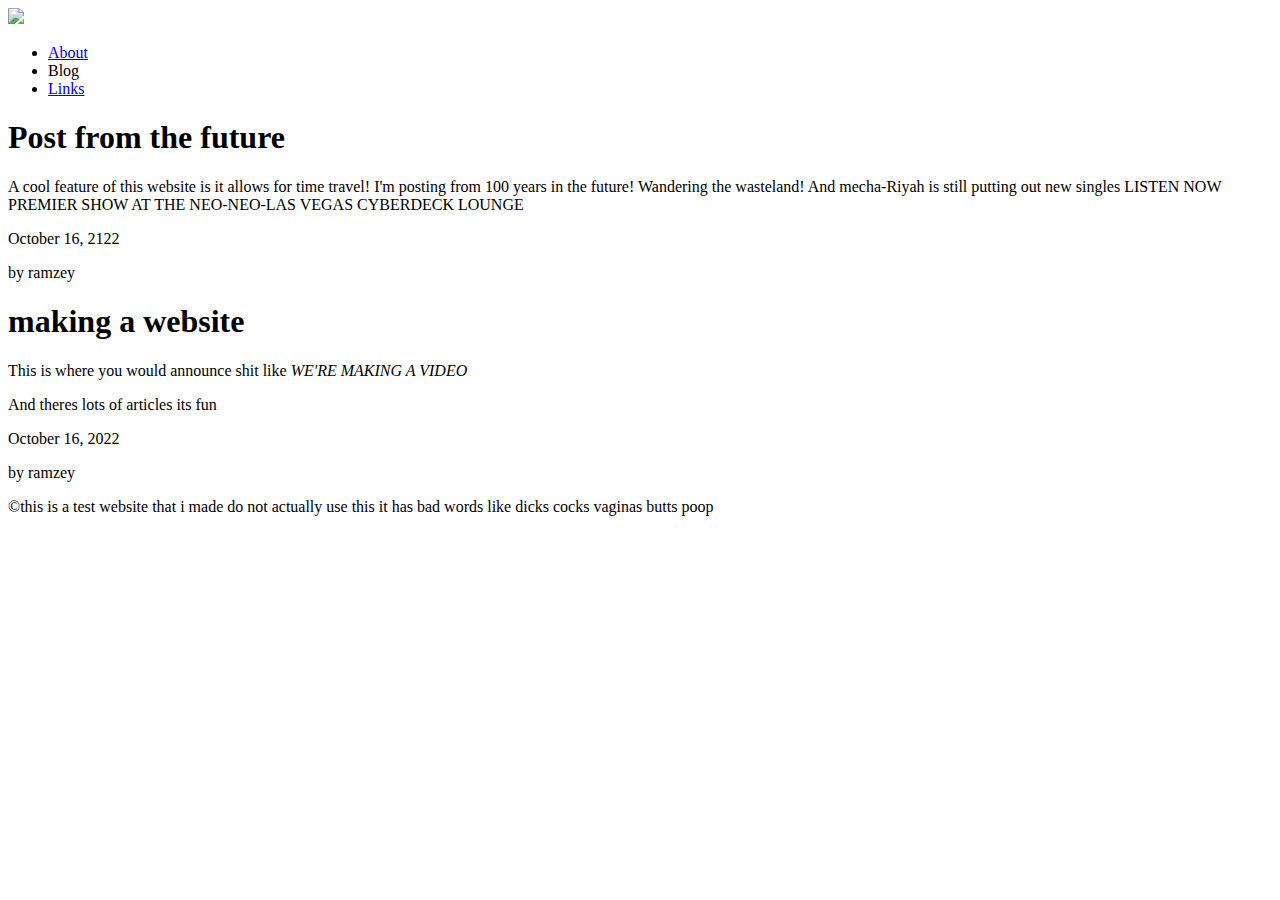
==== blog.html @ 2e667f7a "Add files via upload" ====
<!doctype html>
<html>
  <head>
    <title>Riyah</title>
    <meta charset="utf-8">
    <link rel="stylesheet" href="style/index.css">
  </head>

  <body>
    <header><img src="imgs/banner.jpeg" width="800"></header>
    <nav>
      <ul>
	<li><a href="index.html">About</a></li>
	<li>Blog</li>
	<li><a href="links.html">Links</a></li>
      </ul>
    </nav>
    <section>
      <article>
	<header>
	  <h1>Post from the future</h1>

	</header>
	<p>A cool feature of this website is it allows for time travel! I'm posting from 100 years in the future! Wandering the wasteland! And
	  mecha-Riyah is still putting out new singles LISTEN NOW PREMIER SHOW AT THE NEO-NEO-LAS VEGAS CYBERDECK LOUNGE</p>
	<footer>
	  <time datetime="2122-10-16">October 16, 2122</time>
	  <p> by ramzey </p>
	</footer>
	
      </article>
      
      <article>
	<header>
	  <h1>making a website</h1>

	</header>
	<p> This is where you would announce shit like <em>WE'RE MAKING A VIDEO</em></p>
	<p> And theres lots of articles its fun </p>
	<footer>
	  	  <time datetime="2022-10-16">October 16, 2022</time>
		  <p>by ramzey</p>
	</footer>
	
      </article>
      
    </section>
    <footer>&copy;this is a test website that i made do not actually use this it has bad words like dicks cocks vaginas butts poop</footer>
  </body>
  
</html>
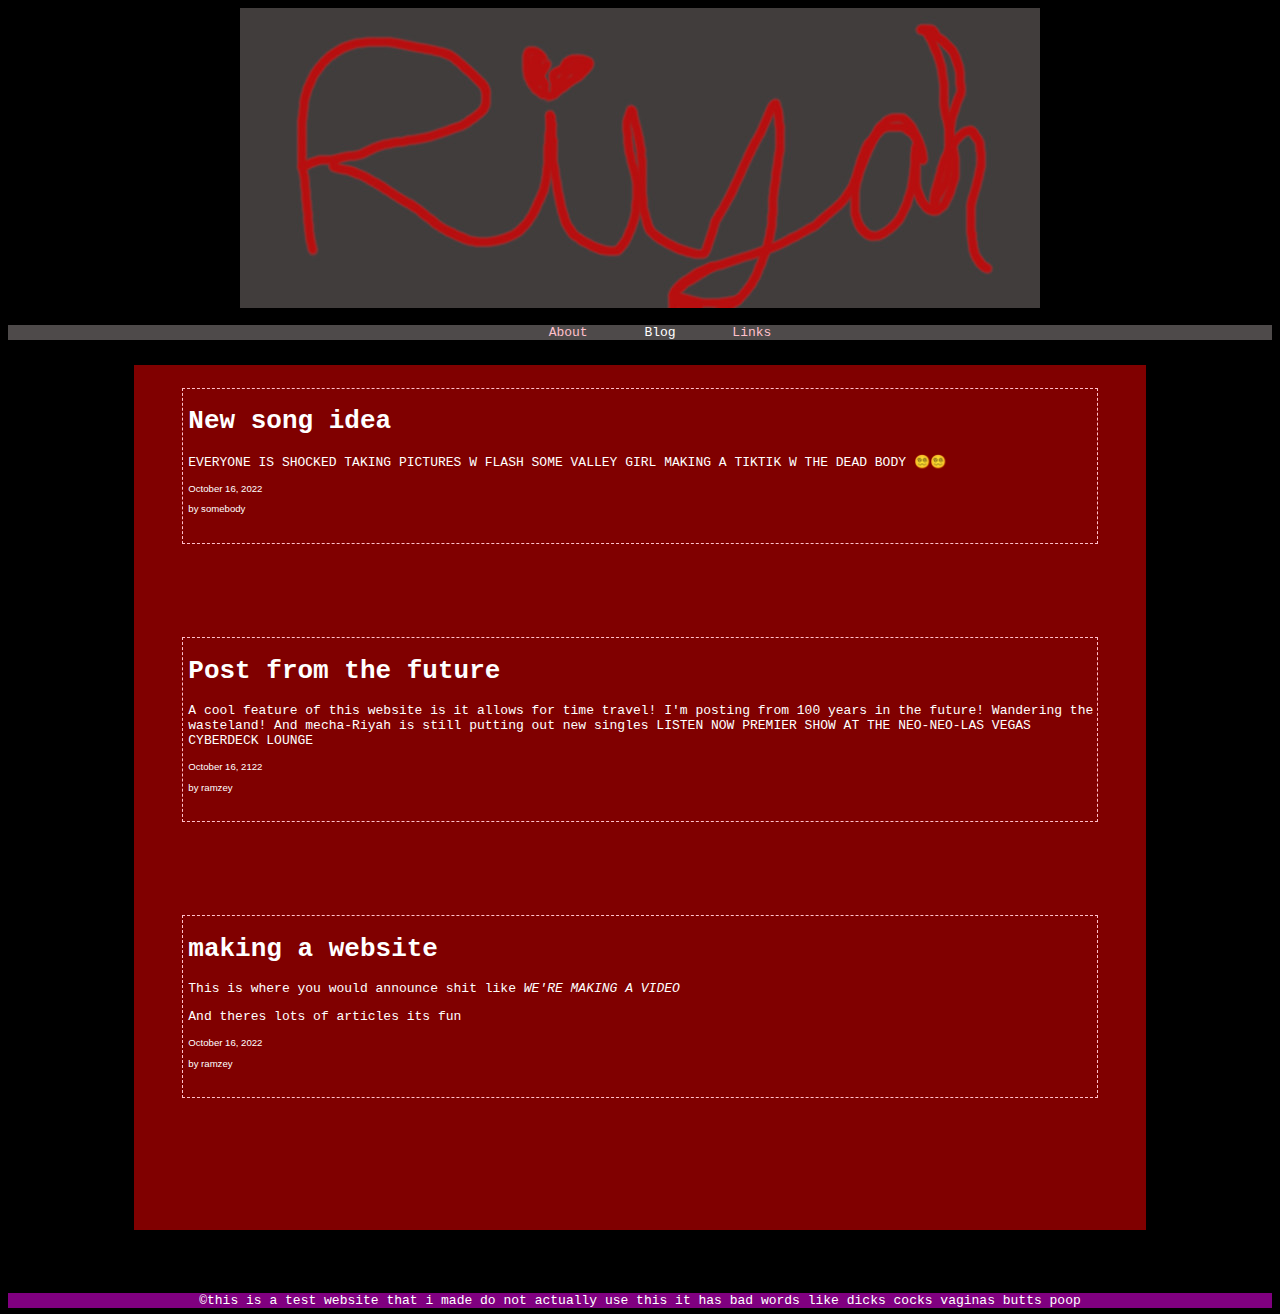
==== commit 4ca0fd7b: "added song idea" ====
--- a/blog.html
+++ b/blog.html
@@ -16,6 +16,19 @@
       </ul>
     </nav>
     <section>
+
+      <article>
+	<header>
+	  <h1>New song idea</h1>
+	</header>
+	<p>EVERYONE IS SHOCKED TAKING PICTURES W FLASH SOME VALLEY GIRL MAKING A TIKTIK W THE DEAD BODY 😵‍💫😵‍💫</p>
+	<footer>
+	  <time datetime="2022-10-16">October 16, 2022</time>
+	  <p>by somebody</p>
+	</footer>
+      </article>
+      
+      
       <article>
 	<header>
 	  <h1>Post from the future</h1>
--- a/style/index.css
+++ b/style/index.css
@@ -0,0 +1,64 @@
+body {
+    background-color: black;
+    color: white;
+    font-family: monospace;
+}
+
+section {
+    background-color: maroon;
+    margin-left: 10%;
+    margin-right: 10%;
+    margin-bottom: 5%;
+    margin-top: 2%;
+    padding-left: 3%;
+    padding-right: 3%;
+    padding-bottom: 3%;
+    padding-top: 1%;
+}
+
+article {
+    border: dashed 1px pink;
+    margin: 10px;
+    margin-bottom: 10%;
+    padding-bottom: 2%;
+    padding-left: 5px;
+
+}
+
+footer {
+    background-color: purple;
+    text-align: center;
+}
+
+a:link, a:visited {
+    color: cyan;
+}
+
+article footer {
+    font-family: sans-serif;
+    font-size: 0.6em;
+    background-color: inherit;
+    text-align: left;
+}
+
+nav {
+    text-align: center;
+    background-color: #4e4a4a;
+}
+
+nav ul li {
+    display: inline;
+    margin-left: 2%;
+    margin-right: 2%;
+}
+
+nav ul li a:link, nav ul li a:visited {
+    text-decoration: none;
+    color: pink;
+}
+
+body > header {
+    text-align: center;
+
+}
+
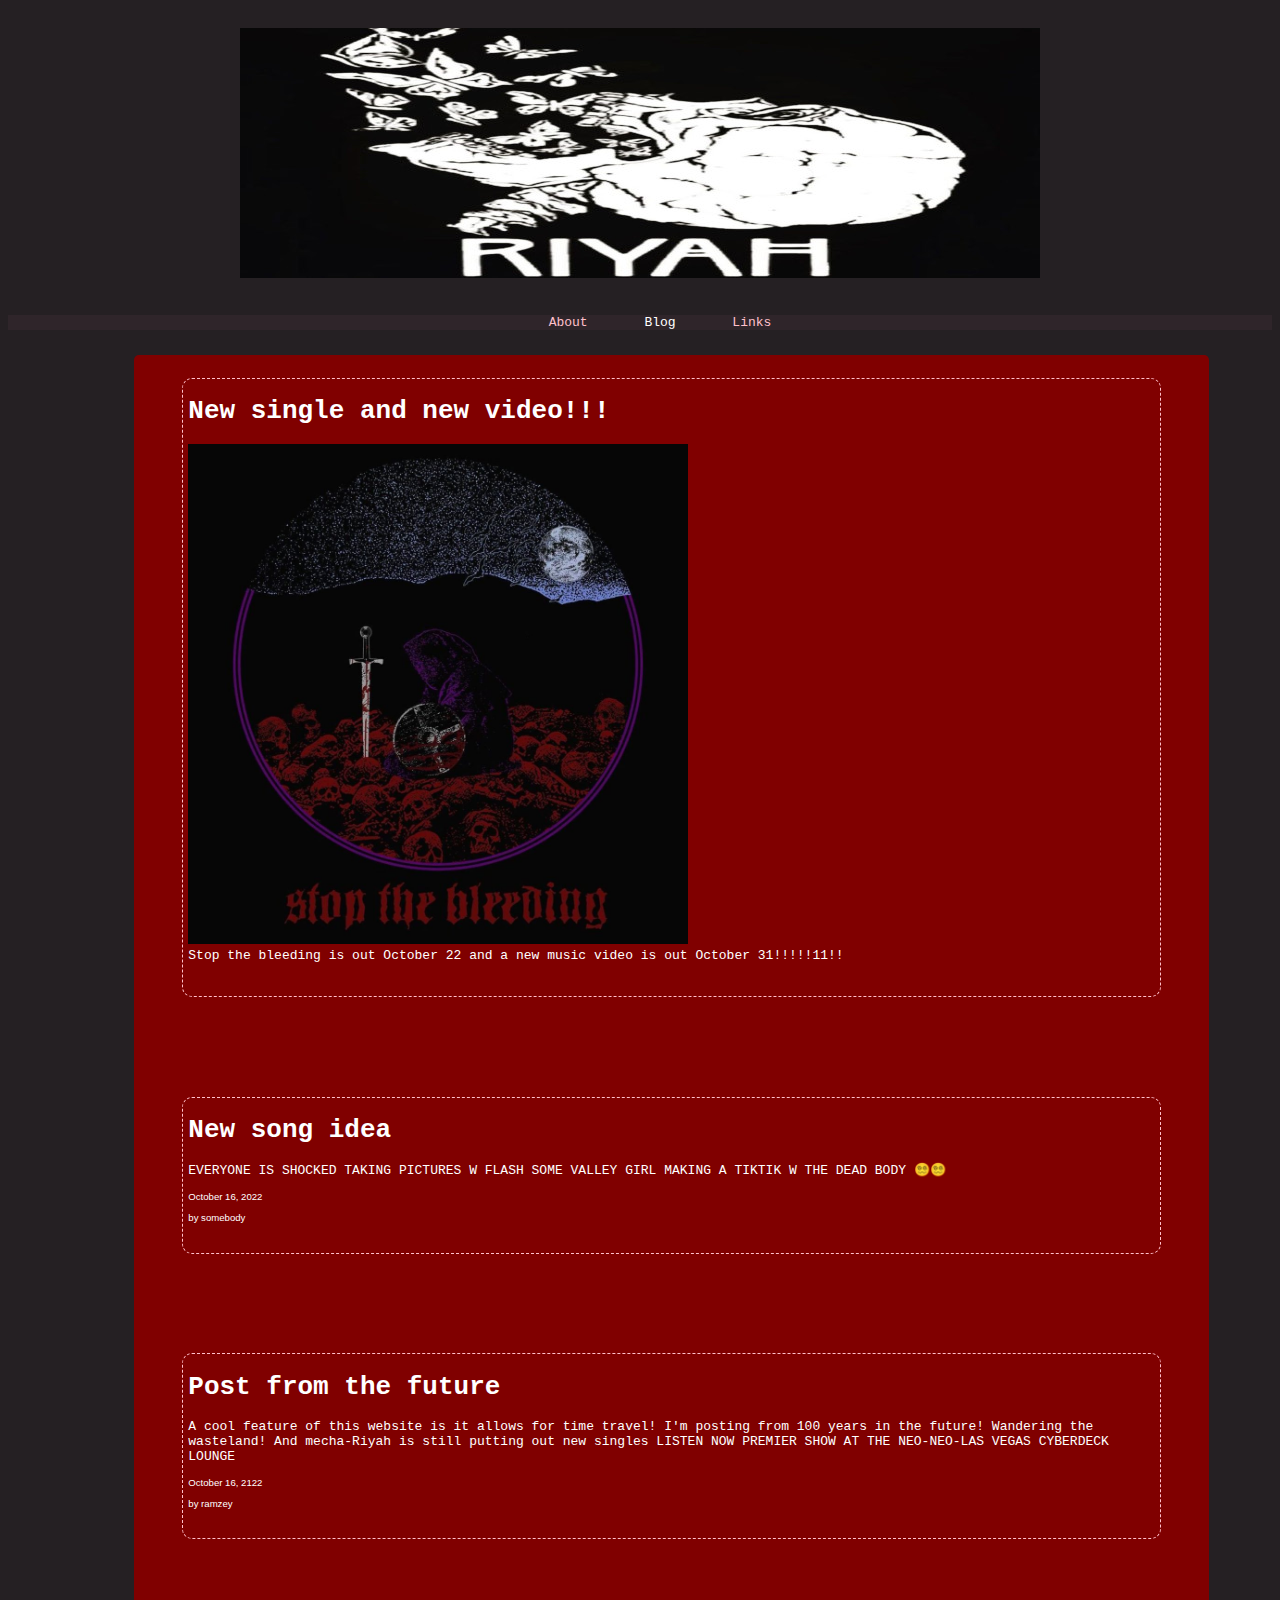
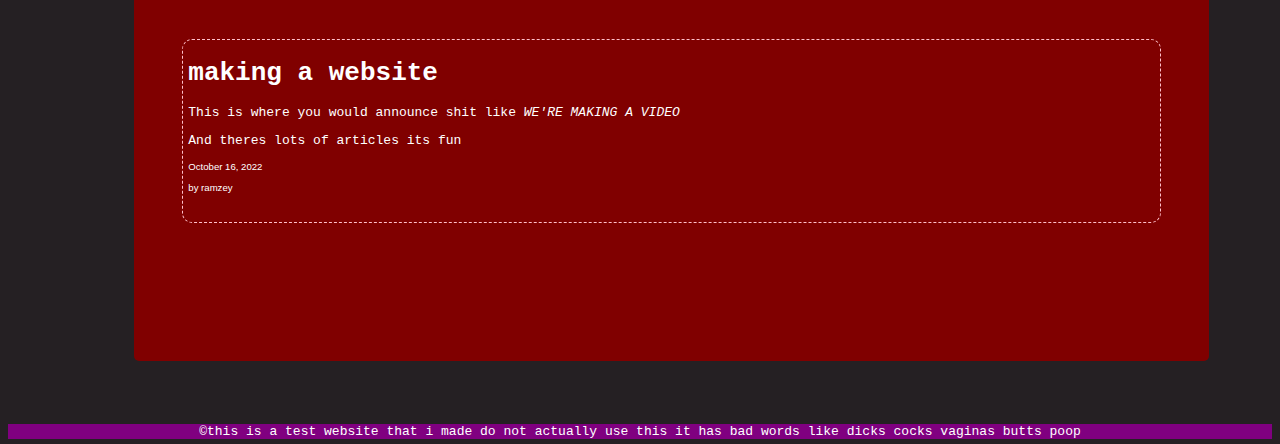
==== commit 92053f0b: "testing" ====
--- a/blog.html
+++ b/blog.html
@@ -7,7 +7,7 @@
   </head>
 
   <body>
-    <header><img src="imgs/banner.jpeg" width="800"></header>
+    <header><img src="imgs/riyah_logo_800x250.jpg" width="800" height="250"></header>
     <nav>
       <ul>
 	<li><a href="index.html">About</a></li>
@@ -17,6 +17,14 @@
     </nav>
     <section>
 
+      <article>
+	<header>
+	  <h1>New single and new video!!!</h1>
+	</header>
+	<p><img src="imgs/stopthebleeding_flyer.jpg" width="500" height="500"><br>Stop the bleeding is out October 22 and a new music video is out October 31!!!!!11!!</p>
+	
+      </article>
+      
       <article>
 	<header>
 	  <h1>New song idea</h1>
--- a/style/index.css
+++ b/style/index.css
@@ -1,5 +1,5 @@
 body {
-    background-color: black;
+    background-color: #252023;
     color: white;
     font-family: monospace;
 }
@@ -7,13 +7,14 @@
 section {
     background-color: maroon;
     margin-left: 10%;
-    margin-right: 10%;
+    margin-right: 5%;
     margin-bottom: 5%;
     margin-top: 2%;
     padding-left: 3%;
     padding-right: 3%;
     padding-bottom: 3%;
     padding-top: 1%;
+    border-radius: 5px;
 }
 
 article {
@@ -22,12 +23,14 @@
     margin-bottom: 10%;
     padding-bottom: 2%;
     padding-left: 5px;
+    border-radius: 10px;
 
 }
 
 footer {
     background-color: purple;
     text-align: center;
+    clear: both;
 }
 
 a:link, a:visited {
@@ -39,11 +42,12 @@
     font-size: 0.6em;
     background-color: inherit;
     text-align: left;
+    clear: none;
 }
 
 nav {
     text-align: center;
-    background-color: #4e4a4a;
+    background-color: #2f252a;
 }
 
 nav ul li {
@@ -62,3 +66,7 @@
 
 }
 
+body > header img {
+    width: 800px;
+    margin: 20px;
+}
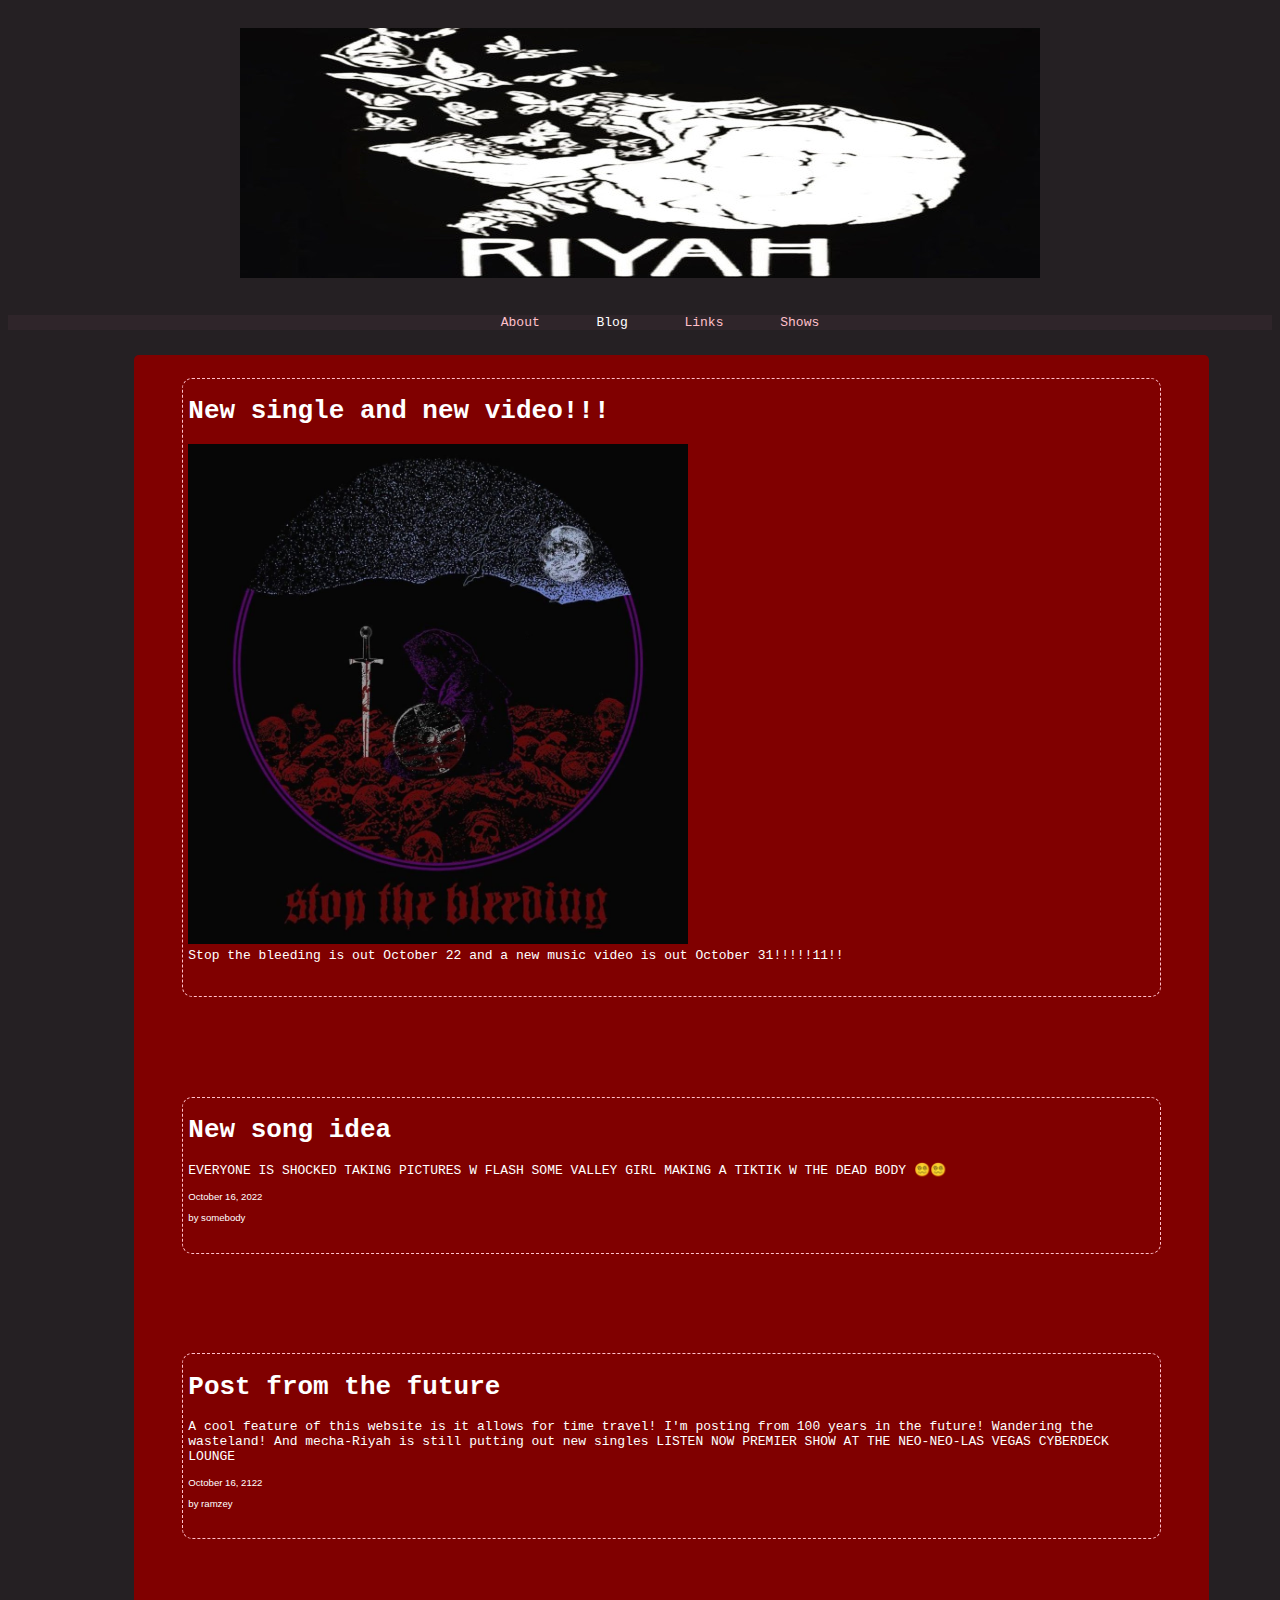
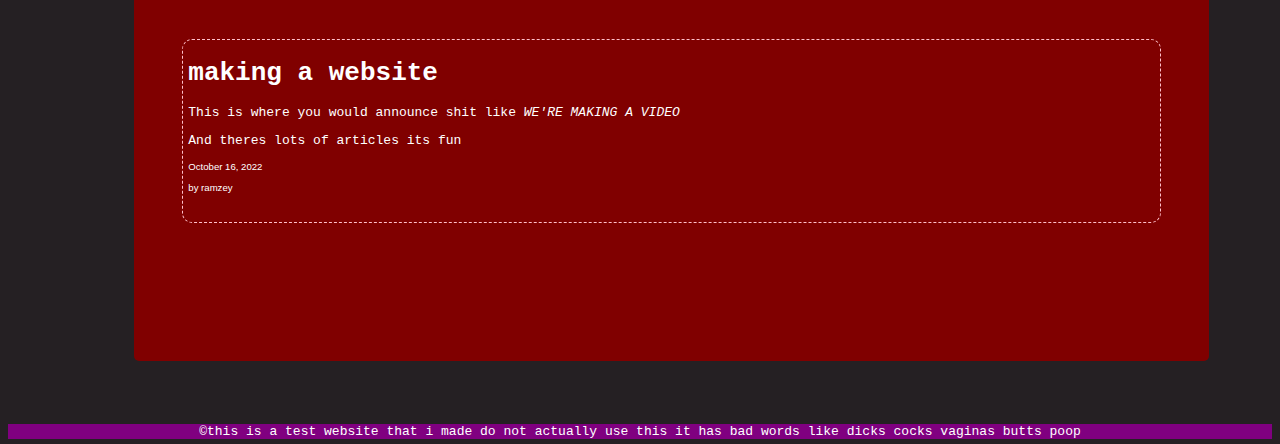
==== commit d2c699ea: "made a table" ====
--- a/blog.html
+++ b/blog.html
@@ -13,6 +13,7 @@
 	<li><a href="index.html">About</a></li>
 	<li>Blog</li>
 	<li><a href="links.html">Links</a></li>
+	<li><a href="table.html">Shows</a></li>
       </ul>
     </nav>
     <section>
--- a/style/index.css
+++ b/style/index.css
@@ -33,6 +33,11 @@
     clear: both;
 }
 
+ul {
+    list-style-type: circle;
+    list-style-position: outside;
+}
+
 a:link, a:visited {
     color: cyan;
 }
@@ -48,6 +53,10 @@
 nav {
     text-align: center;
     background-color: #2f252a;
+}
+
+nav ul {
+    list-style-type: none;
 }
 
 nav ul li {
@@ -67,6 +76,29 @@
 }
 
 body > header img {
+    display: inline;
     width: 800px;
     margin: 20px;
 }
+
+table {
+    border-style: solid;
+    border-color: purple;
+    border-width: 2px;
+    border-collapse: collapse;
+    caption-side: right;
+}
+
+th, td {
+    border-style: solid;
+    border-color: purple;
+    border-width: 2px;
+    padding: 5px;
+
+		  
+}
+
+tr:nth-child(odd) {
+    background-color: red;
+}
+
